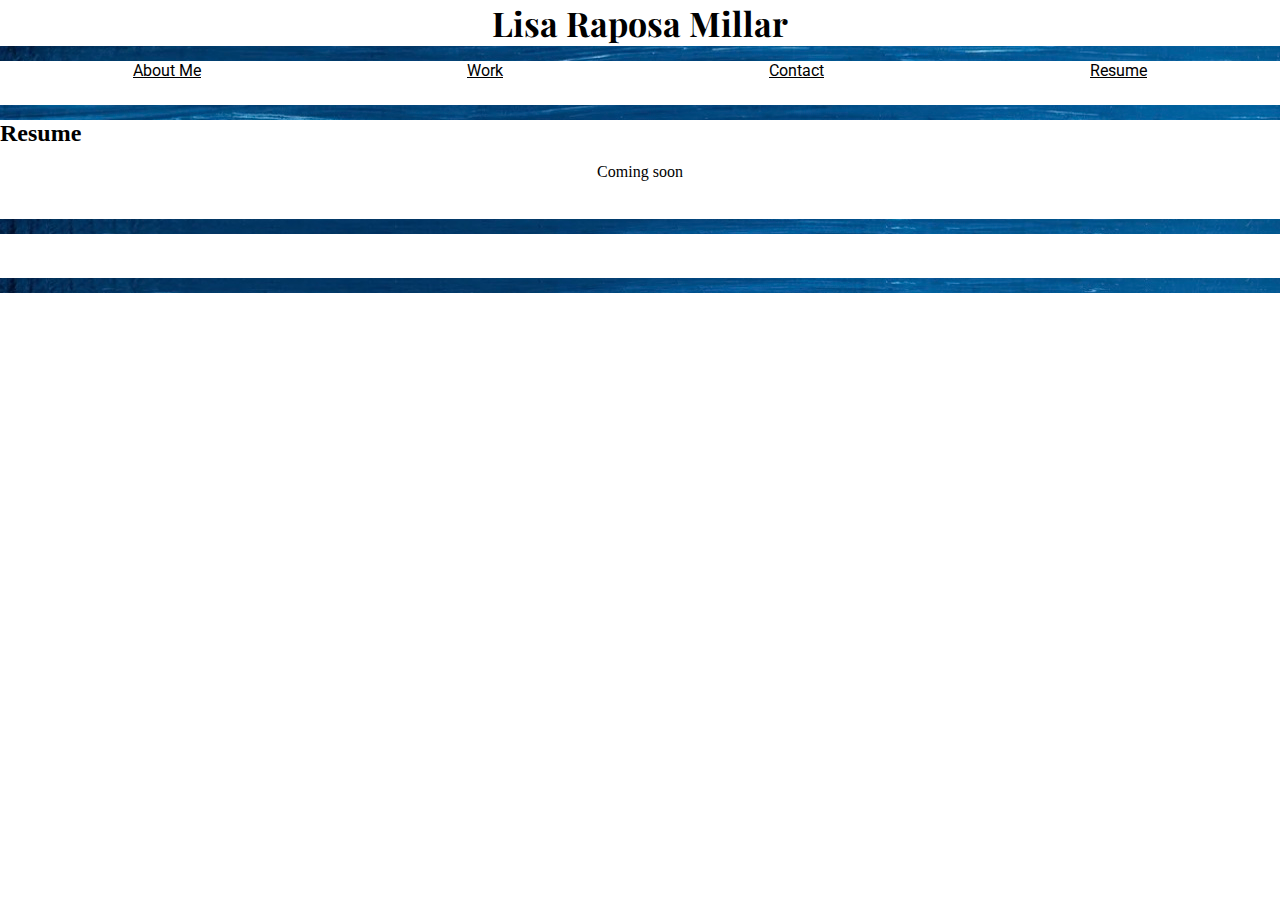
==== resume.html @ 3fd2d145 "add resume.html, secondary-styles.css, and css pseudo classes" ====
<!DOCTYPE html>
<html lang="en">
  <head>
    <meta charset="UTF-8" />
    <meta name="viewport" content="width=device-width, initial-scale=1.0" />
    <title>Lisa Raposa Millar</title>
    <meta name="description" content="Lisa is a web developer based in Toronto." />
    <link rel="shortcut icon" href="./assets/images/wave-favicon.jpg" />
    <link rel="preconnect" href="https://fonts.googleapis.com">
    <link rel="preconnect" href="https://fonts.gstatic.com" crossorigin>
    <link href="https://fonts.googleapis.com/css2?family=Edu+VIC+WA+NT+Beginner:wght@400;500;600;700&family=Playfair+Display:ital,wght@0,400;0,500;0,600;0,700;0,800;0,900;1,400;1,500;1,600;1,700;1,800;1,900&family=Roboto:wght@100&display=swap" rel="stylesheet">
    <link rel="stylesheet" href="./assets/css/style.css" />
    <link rel="stylesheet" href="./assets/css/secondary-styles.css" />
  </head>
  <body>
    <!-- header, navigation start -->
    <header>
      <h1>
        <a href="/">Lisa Raposa Millar</a>
      </h1>

      <nav>
        <ul>
          <li>
            <a href="#about-me">About Me</a>
          </li>
          <li>
            <a href="#work">Work</a>
          </li>
          <li>
            <a href="#contact-me">Contact</a>
          </li>
          <li>
            <a href="#resume">Resume</a>
          </li>
        </ul>
      </nav>
    </header>
    <!-- header, navigation end -->

    <!-- hero/jumbotron -->
    <section class="resume">
      <h2 class="page-title">
        Resume
      </h2>
    </section>
    <!-- hero/jumbotron end -->

    <!-- body start -->
    <article class="content">
      <p>
        Coming soon
      </p>
    </article>
    <!-- body end -->

    <!-- "contact-me" start -->
    <section id="contact-me" class="connect">
        <h3 class="flex-row">
          Contact Me    
        </h3>
        <address>
          <div class="phone">
            416.885.2585
          </div>
          <div class="email">
            <a href="mailto:lisa.raposamillar@gmail.com">lisa.raposamillar@gmail.com</a> 
          </div>
          <div class="linkedin">
            <a href="https://www.linkedin.com/in/lisaraposamillar/" target="_blank">LinkedIn</a>
          </div>
          <div class="github">
            <a href="https://github.com/raposamillar" target="_blank">GitHub</a>
          </div>
          <div class="twitter">
            <a href="https://twitter.com/raposamillar" target="_blank">Twitter</a>
          </div>
        </address>
      </section>
      <!-- "contact-me" end -->
  
      <!-- footer start -->
      <footer>
        &copy; 2022 Lisa Raposa Millar 
      </footer>
      <!-- footer end -->
    </body>

  </html>
---- assets/css/style.css ----
:root {
  --primary-font: "Roboto", sans-serif;

}

* {
    margin: 0;
    padding: 0;
    box-sizing: border-box;
}

body {
    background-image: url("../images/wooden-blue-background.jpg");
}

/* Header / Nav Bar Start */
header {
    background-image: url("../images/wooden-blue-background.jpg");
}

header h1 {
    font-weight: bold;
    font-size: 34px;
    font-family: "Playfair Display", serif;
    color: #fff;
    text-align: center;
}

header a {
    text-decoration: none;
    color: #fff;
    justify-content: center;
}

header nav ul {
    display: flex;
    margin: 15px 0;
    text-decoration: underline;
    padding-bottom: 25px;
    justify-content: space-around;
    list-style: none;
}

header nav ul li {
    font-family: var(--primary-font);
}

header nav ul li a:hover {
    color: coral;
    text-decoration: underline;
}

header img {
    max-width: 100%;
    height: 0;
}
/* Header / Nav Bar End */

/* Hero/Jumbotron Start */
.hero-subtitle {
    font-family: 'Edu VIC WA NT Beginner', cursive;
    text-align: right;
    margin: 0;
    padding-right: 50px;
    background-color:skyblue;
    
}
/* Hero/Jumbotron End */

/* "About Me" Section Start */
.intro {
    font-family: var(--primary-font);
    color: #fff;
    font-weight: bolder;
    display: flex;
    justify-content: center;
}

.intro img {
    border-radius: 50%;
    display: flex;

}
/* "About Me" Section End */

/* Work Section Start */
.run-buddy {
    display: flex;
}

.run-buddy:hover {
    background: coral;
}

.coffee-cabinet:hover {
    background: coral;
}

.cycling-report:hover {
    background: coral;
}

.musical-puzzles:hover {
    background: coral;
}

.frankenzinc:hover {
    background: coral;
}

.projects {
    font-family: var(--primary-font);
    color: #fff;
    font-weight: bolder;
    display: flex;
    flex-wrap: wrap;
    justify-content: center;  
}

.projects img {
    opacity: 0.75;
}

/* Work Section End */

/* "Contact Me" Section Start */
address {
    text-align: center;
    display: flex;
    margin: 15px 0;
    text-decoration: underline;
    padding-bottom: 25px;
    justify-content: space-around;
    list-style: none;
    font-family: var(--primary-font);
    color: #fff;
}

address a {
    color: #fff;
}

.connect {
    background-image: url("../images/wooden-blue-background.jpg");
    font-family: var(--primary-font);
    color: #fff;
}

.connect img {
    max-width: 100%;
    height: 0;
}
/* "Contact Me" Section End */

/* Footer Start */
footer {
    text-align: center;
    color: #fff;
    padding-bottom: 15px;
}
/* Footer End */

/* Utilities */
.flex-row {
    display: flex;
}
---- assets/css/secondary-styles.css ----
:root {
    --primary-color: #000000;
}

* {
    background-color: #fff;
}

header a {
    color: var(--primary-color);
}

p {
    color: var(--primary-color);  
    text-align: center;
    line-height: 50px;
}
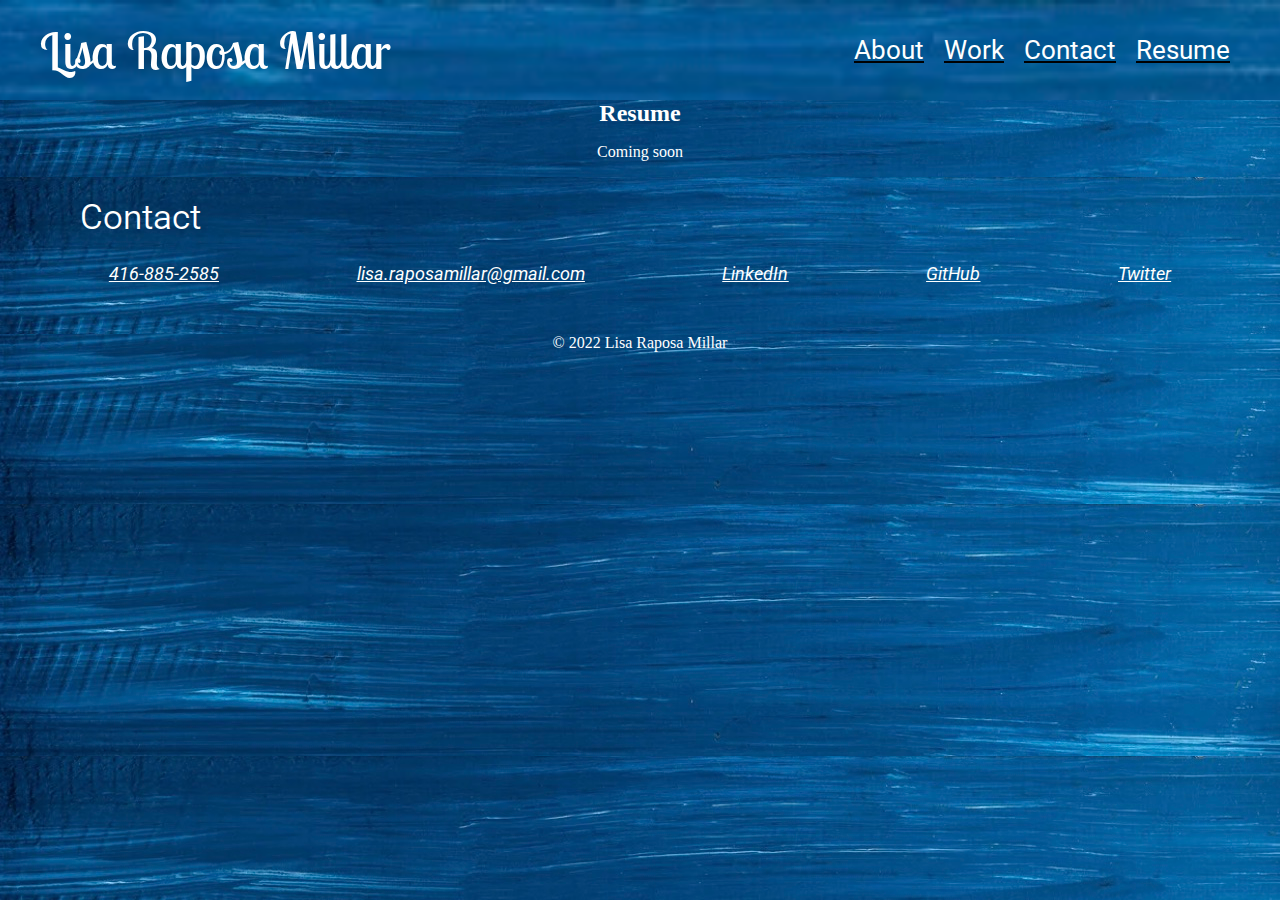
==== commit ab203b72: "add CSS enhancements" ====
--- a/resume.html
+++ b/resume.html
@@ -7,8 +7,8 @@
     <meta name="description" content="Lisa is a web developer based in Toronto." />
     <link rel="shortcut icon" href="./assets/images/wave-favicon.jpg" />
     <link rel="preconnect" href="https://fonts.googleapis.com">
-    <link rel="preconnect" href="https://fonts.gstatic.com" crossorigin>
-    <link href="https://fonts.googleapis.com/css2?family=Edu+VIC+WA+NT+Beginner:wght@400;500;600;700&family=Playfair+Display:ital,wght@0,400;0,500;0,600;0,700;0,800;0,900;1,400;1,500;1,600;1,700;1,800;1,900&family=Roboto:wght@100&display=swap" rel="stylesheet">
+<link rel="preconnect" href="https://fonts.gstatic.com" crossorigin>
+<link href="https://fonts.googleapis.com/css2?family=Lobster+Two:ital,wght@0,400;0,700;1,400;1,700&family=Roboto:ital,wght@0,100;0,300;0,400;0,500;0,700;0,900;1,100;1,300;1,400;1,500;1,700;1,900&display=swap" rel="stylesheet">
     <link rel="stylesheet" href="./assets/css/style.css" />
     <link rel="stylesheet" href="./assets/css/secondary-styles.css" />
   </head>
@@ -22,13 +22,13 @@
       <nav>
         <ul>
           <li>
-            <a href="#about-me">About Me</a>
+            <a href="./index.html">About</a></a>
           </li>
           <li>
-            <a href="#work">Work</a>
+            <a href="./index.html">Work</a>
           </li>
           <li>
-            <a href="#contact-me">Contact</a>
+            <a href="./index.html">Contact</a>
           </li>
           <li>
             <a href="#resume">Resume</a>
@@ -54,14 +54,14 @@
     </article>
     <!-- body end -->
 
-    <!-- "contact-me" start -->
-    <section id="contact-me" class="connect">
+    <!-- "contact" start -->
+    <section id="contact" class="connect">
         <h3 class="flex-row">
-          Contact Me    
+          Contact    
         </h3>
         <address>
           <div class="phone">
-            416.885.2585
+            <a href="tel:416.885.2585">416-885-2585</a>
           </div>
           <div class="email">
             <a href="mailto:lisa.raposamillar@gmail.com">lisa.raposamillar@gmail.com</a> 
@@ -77,7 +77,7 @@
           </div>
         </address>
       </section>
-      <!-- "contact-me" end -->
+      <!-- "contact" end -->
   
       <!-- footer start -->
       <footer>
--- a/assets/css/style.css
+++ b/assets/css/style.css
@@ -16,12 +16,22 @@
 /* Header / Nav Bar Start */
 header {
     background-image: url("../images/wooden-blue-background.jpg");
+    display: flex;
+    flex-wrap: wrap;
+    align-items: center;
+    justify-content: space-between;
+    padding: 10px 40px;
+    position: sticky;
+    z-index: 9999;
+    background-size: cover;
+    background-attachment: fixed;
+    background-position: 80%;
 }
 
 header h1 {
-    font-weight: bold;
-    font-size: 34px;
-    font-family: "Playfair Display", serif;
+    font-weight: lighter;
+    font-size: 50px;
+    font-family: 'Lobster Two', cursive;
     color: #fff;
     text-align: center;
 }
@@ -32,108 +42,277 @@
     justify-content: center;
 }
 
+header img {
+    max-width: 100%;
+    height: 0;
+}
+
+header nav {
+    overflow: auto;
+}
+
 header nav ul {
+    display: flex;
+    margin: 15px 0;
+    text-decoration: underline;
+    list-style: none;
+    width: 100%;
+    
+}
+
+header nav ul li {
+    font-family: var(--primary-font); 
+    font-size: 26px; 
+    width: 25%;
+    margin: 10px; 
+}
+
+header nav ul li a {
+    display: block;
+}
+
+header nav ul li a:hover {
+    color: rgb(255, 128, 82);
+    text-decoration: underline;
+   
+}
+
+/* Header / Nav Bar End */
+
+body {
+    width: 100%;
+    margin: 0 auto;
+}
+
+/* Hero/Jumbotron Start */
+.hero-subtitle {
+    font-family: 'Lobster Two', cursive;
+    font-size: 50px;
+    color:rgb(12, 71, 90);
+    text-align: right;
+    margin: 0;
+    padding-right: 50px;
+    background-color:rgb(137, 207, 235);
+    
+}
+/* Hero/Jumbotron End */
+
+/* "About" Section Start */
+
+
+.intro {
+    font-family: var(--primary-font);
+    color: #fff;
+    padding: 25px;
+    margin: 25px;
+    border: 10px;
+}
+
+.intro h3 {
+    font-size: 35px;
+    font-weight: 350;
+    padding: 10px 40px;
+}
+
+.intro p {
+    text-align: center;
+    color: #fff;
+    font-family: var(--primary-font);
+    font-weight: light;
+    padding: 25px;
+}
+
+.intro img {
+    border-radius: 50%;
+    display: flex;
+    flex-wrap: wrap;
+    padding-left: 35px;
+    margin-left: 40%;
+}
+/* "About" Section End */
+
+/* Work Section Start */
+
+.projects {
+    font-family: var(--primary-font);
+    color: #fff;
+    font-weight: bolder;
+    justify-content: space-between;  
+    display: flex;
+    flex-wrap: wrap;
+    flex: 2 0;
+    padding: 25px;
+    margin: 25px;
+    border: 10px;
+}
+
+.projects h3 {
+    font-size: 35px;
+    font-weight: 350;
+    padding: 10px 40px;
+}
+
+.run-buddy {
+    position: relative;
+    justify-content: center;
+    width: 100%;
+}
+
+.run-buddy img {
+    display: flex;
+    flex-wrap: wrap;
+    flex: 2 0;
+    opacity: 0.75;
+    width: 100%;
+}
+
+.run-buddy a {
+    color: #fff;
+}
+
+.run-buddy figcaption {
+    background-color:rgb(137, 207, 235);
+}
+
+.run-buddy:hover {
+    background: rgb(255, 128, 82);
+}
+
+.coffee-cabinet {
+    position: relative;
+    justify-content: center;
+    width: 50%;
+}
+
+.coffee-cabinet img {
+    display: flex;
+    flex-wrap: wrap;
+    flex: 2 0 320px;
+    opacity: 0.75;
+    width: 100%;
+}
+
+.coffee-cabinet a {
+    color: #fff;
+}
+
+.coffee-cabinet figcaption {
+    background-color:rgb(137, 207, 235);
+}
+
+.coffee-cabinet:hover {
+    background: rgb(255, 126, 79);
+}
+
+.cycling-report {
+    position: relative;
+    justify-content: center;
+    width: 50%;
+}
+
+.cycling-report img {
+    display: flex;
+    flex-wrap: wrap;
+    flex: 2 0;
+    opacity: 0.75;
+    width: 100%;
+}
+
+.cycling-report a {
+    color: #fff;
+}
+
+.cycling-report figcaption {
+    background-color:rgb(137, 207, 235);
+}
+
+.cycling-report:hover {
+    background: rgb(255, 127, 80);
+}
+
+.musical-puzzles {
+    position: relative;
+    justify-content: center;
+    width: 50%;
+    overflow: hidden;
+}
+
+.musical-puzzles img {
+    display: flex;
+    flex-wrap: wrap;
+    flex: 2 1;
+    opacity: 0.75;
+}
+
+.musical-puzzles a {
+    color: #fff;
+}
+
+.musical-puzzles figcaption {
+    background-color:rgb(137, 207, 235);
+}
+
+.musical-puzzles:hover {
+    background: rgb(255, 127, 80);
+}
+
+.frankenzinc {
+    position: relative;
+    justify-content: center;
+    width: 50%;
+    overflow: hidden;
+}
+
+.frankenzinc img {
+    display: flex;
+    flex-wrap: wrap;
+    flex: 2 1;
+    opacity: 0.75;
+}
+
+.frankenzinc a {
+    color: #fff;
+}
+
+.frankenzinc figcaption {
+    background-color:rgb(137, 207, 235);
+}
+
+.frankenzinc:hover {
+    background: rgb(255, 127, 80);
+}
+
+
+
+/* Work Section End */
+
+/* "Contact" Section Start */
+.connect {
+    display: flex;
+    flex-wrap: wrap;
+    align-items: center;
+    justify-content: space-between;
+    padding: 10px 40px;
+}
+
+.connect h3 {
+    font-size: 35px;
+    font-weight: 350;
+    padding: 10px 40px;
+}
+
+address {
+    text-align: center;
     display: flex;
     margin: 15px 0;
     text-decoration: underline;
     padding-bottom: 25px;
     justify-content: space-around;
     list-style: none;
-}
-
-header nav ul li {
-    font-family: var(--primary-font);
-}
-
-header nav ul li a:hover {
-    color: coral;
-    text-decoration: underline;
-}
-
-header img {
-    max-width: 100%;
-    height: 0;
-}
-/* Header / Nav Bar End */
-
-/* Hero/Jumbotron Start */
-.hero-subtitle {
-    font-family: 'Edu VIC WA NT Beginner', cursive;
-    text-align: right;
-    margin: 0;
-    padding-right: 50px;
-    background-color:skyblue;
-    
-}
-/* Hero/Jumbotron End */
-
-/* "About Me" Section Start */
-.intro {
-    font-family: var(--primary-font);
-    color: #fff;
-    font-weight: bolder;
-    display: flex;
-    justify-content: center;
-}
-
-.intro img {
-    border-radius: 50%;
-    display: flex;
-
-}
-/* "About Me" Section End */
-
-/* Work Section Start */
-.run-buddy {
-    display: flex;
-}
-
-.run-buddy:hover {
-    background: coral;
-}
-
-.coffee-cabinet:hover {
-    background: coral;
-}
-
-.cycling-report:hover {
-    background: coral;
-}
-
-.musical-puzzles:hover {
-    background: coral;
-}
-
-.frankenzinc:hover {
-    background: coral;
-}
-
-.projects {
-    font-family: var(--primary-font);
-    color: #fff;
-    font-weight: bolder;
-    display: flex;
-    flex-wrap: wrap;
-    justify-content: center;  
-}
-
-.projects img {
-    opacity: 0.75;
-}
-
-/* Work Section End */
-
-/* "Contact Me" Section Start */
-address {
-    text-align: center;
-    display: flex;
-    margin: 15px 0;
-    text-decoration: underline;
-    padding-bottom: 25px;
-    justify-content: space-around;
-    list-style: none;
-    font-family: var(--primary-font);
-    color: #fff;
+    font-family: var(--primary-font);
+    color: #fff;
+    width: 100%;
+    font-size: 18px;
 }
 
 address a {
@@ -144,13 +323,15 @@
     background-image: url("../images/wooden-blue-background.jpg");
     font-family: var(--primary-font);
     color: #fff;
+    justify-content: space-between;
+    font-size: 15px;
 }
 
 .connect img {
     max-width: 100%;
     height: 0;
 }
-/* "Contact Me" Section End */
+/* "Contact" Section End */
 
 /* Footer Start */
 footer {
@@ -163,4 +344,38 @@
 /* Utilities */
 .flex-row {
     display: flex;
-}+}
+
+@media screen and (max-width: 980px) {
+    header {
+        padding-bottom: 0;
+        justify-content: center;
+        position: relative;
+    }
+
+    header h1 {
+        width: 100%;
+        text-align: center;
+    }
+
+    header nav ul {
+        margin-top: 20px;
+        width: 100%;
+        justify-content: center;
+    }
+
+    header nav ul li a {
+        font-size: 25px;
+    }
+
+    .intro {
+        width: 100%;
+    }
+
+    .projects {
+        width: 100%;
+    }
+
+    .connect {
+        width: 100%;
+    }--- a/assets/css/secondary-styles.css
+++ b/assets/css/secondary-styles.css
@@ -1,9 +1,10 @@
 :root {
-    --primary-color: #000000;
+    --primary-color: #fff;
 }
 
-* {
-    background-color: #fff;
+.page-title {
+    color: var(--primary-color);
+    text-align: center;
 }
 
 header a {
@@ -14,4 +15,4 @@
     color: var(--primary-color);  
     text-align: center;
     line-height: 50px;
-}+}
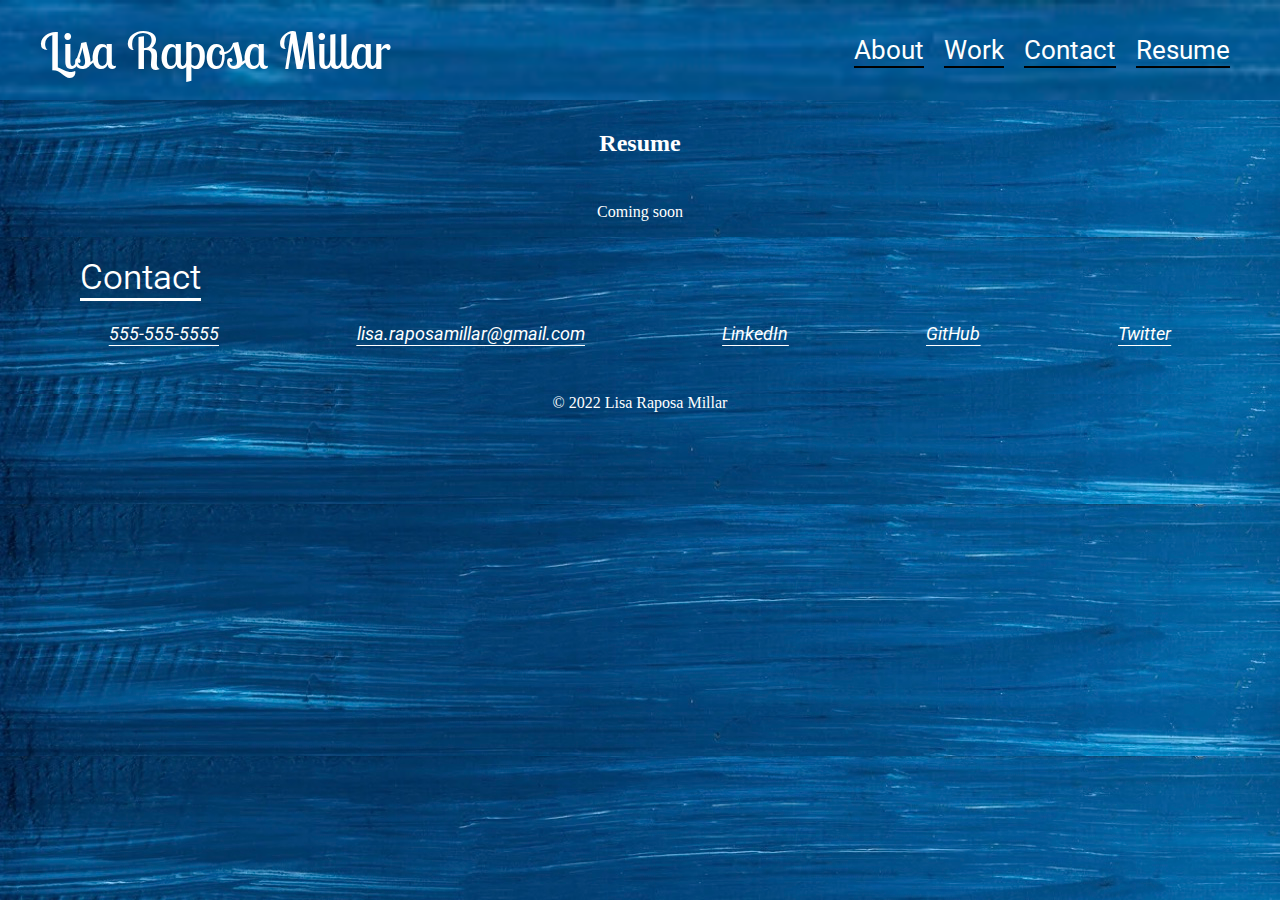
==== commit 3635e2f2: "add header banner image" ====
--- a/resume.html
+++ b/resume.html
@@ -61,7 +61,7 @@
         </h3>
         <address>
           <div class="phone">
-            <a href="tel:416.885.2585">416-885-2585</a>
+            <a href="tel:555.555.5555">555-555-5555</a>
           </div>
           <div class="email">
             <a href="mailto:lisa.raposamillar@gmail.com">lisa.raposamillar@gmail.com</a> 
--- a/assets/css/style.css
+++ b/assets/css/style.css
@@ -21,6 +21,7 @@
     align-items: center;
     justify-content: space-between;
     padding: 10px 40px;
+    position: -webkit-sticky;
     position: sticky;
     z-index: 9999;
     background-size: cover;
@@ -57,6 +58,7 @@
     text-decoration: underline;
     list-style: none;
     width: 100%;
+    text-underline-position: under;
     
 }
 
@@ -84,7 +86,23 @@
     margin: 0 auto;
 }
 
+section {
+    padding: 30px;
+}
 /* Hero/Jumbotron Start */
+.hero {
+    background-image: url("../images/blue-paint-background.jpg");
+}
+
+.hero-banner {
+    display: flex;
+    background-color:rgb(137, 207, 235);
+    width: 25%;
+    justify-content: center;
+    text-align: center;
+    margin: 4%;
+}
+
 .hero-subtitle {
     font-family: 'Lobster Two', cursive;
     font-size: 50px;
@@ -112,6 +130,8 @@
     font-size: 35px;
     font-weight: 350;
     padding: 10px 40px;
+    text-decoration-line: underline;
+    text-underline-position: under;
 }
 
 .intro p {
@@ -144,6 +164,8 @@
     padding: 25px;
     margin: 25px;
     border: 10px;
+    text-decoration-line: underline;
+    text-underline-position: under;
 }
 
 .projects h3 {
@@ -293,6 +315,9 @@
     align-items: center;
     justify-content: space-between;
     padding: 10px 40px;
+    text-decoration-line: underline;
+    text-underline-position: under;
+    
 }
 
 .connect h3 {
@@ -319,6 +344,12 @@
     color: #fff;
 }
 
+address a:hover {
+    color: rgb(255, 128, 82);
+    text-decoration: underline;
+}
+
+
 .connect {
     background-image: url("../images/wooden-blue-background.jpg");
     font-family: var(--primary-font);
